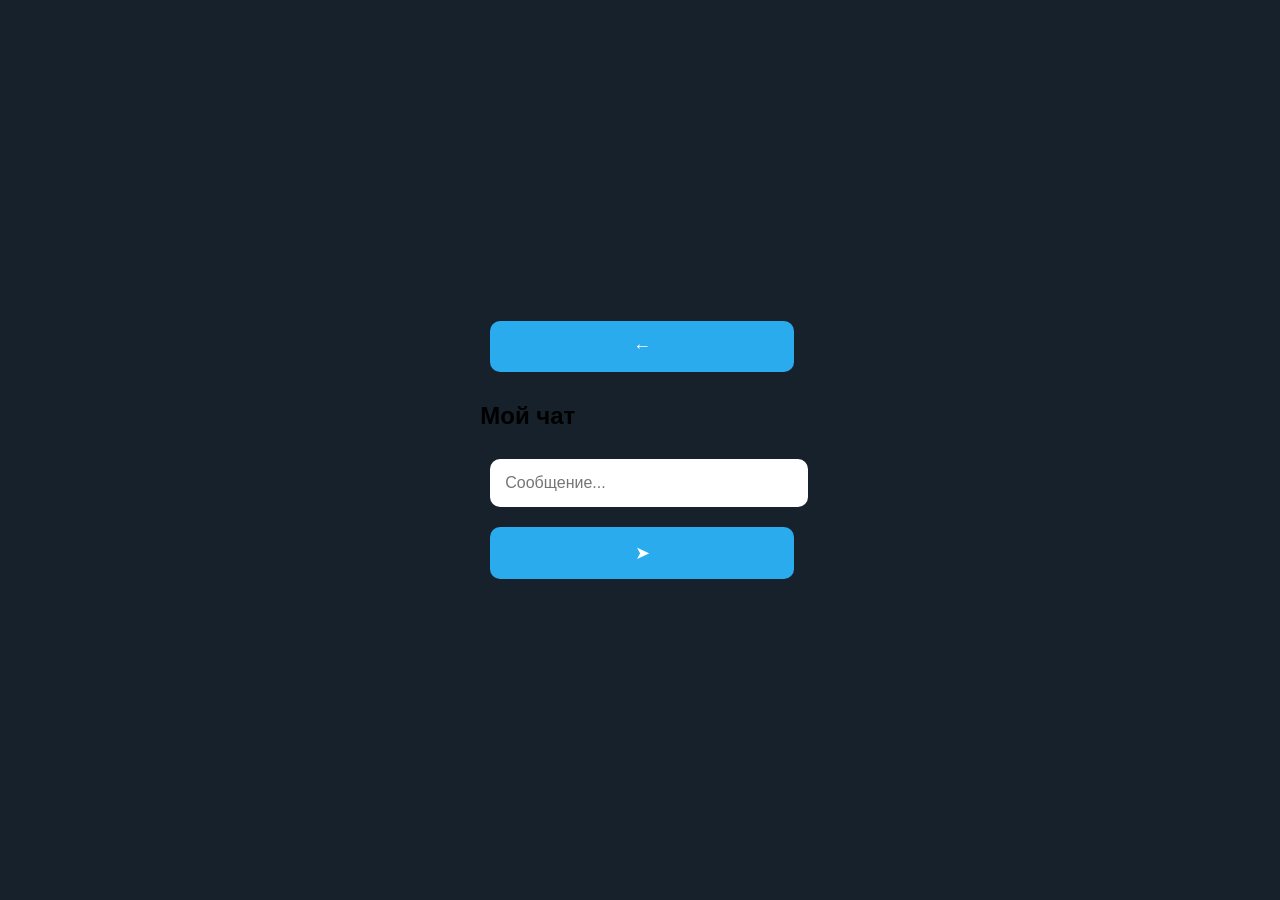
==== chat.html @ ef85235c "Create chat.html" ====
<!DOCTYPE html>
<html lang="ru">

<head>

<meta charset="UTF-8">
<meta name="viewport" content="width=device-width, initial-scale=1.0">

<title>Чат</title>

<link rel="stylesheet" href="style.css">

</head>


<body>

<div class="chat-window">


<div class="chat-header">

<button onclick="back()">
←
</button>

<h2>Мой чат</h2>

</div>



<div id="messages" class="messages">

</div>



<div class="send-box">

<input id="messageInput" placeholder="Сообщение...">

<button onclick="sendMessage()">
➤
</button>

</div>


</div>



<script src="app.js"></script>

</body>

</html>
---- style.css ----
body {

margin:0;
height:100vh;

background:#17212b;

font-family:Arial;

display:flex;
justify-content:center;
align-items:center;

}


.container {

background:#242f3d;

width:90%;
max-width:400px;

padding:30px;

border-radius:20px;

text-align:center;

color:white;

}


h1 {

color:#2aabee;

}


input {

width:90%;

padding:15px;

margin:10px;

border-radius:10px;

border:none;

font-size:16px;

}


button {

width:95%;

padding:15px;

margin:10px;

border:none;

border-radius:10px;

background:#2aabee;

color:white;

font-size:18px;

}
.chat-app{

width:100%;
height:100vh;

background:#17212b;

color:white;

}



.header{

height:70px;

background:#242f3d;

display:flex;

justify-content:space-between;

align-items:center;

padding:0 20px;

}



.header button{

width:auto;

padding:10px;

font-size:14px;

}



.search{

margin:15px;

width:85%;

padding:15px;

border-radius:15px;

}



.chat{

display:flex;

align-items:center;

padding:15px;

background:#202b36;

margin:10px;

border-radius:15px;

}



.avatar{

width:50px;

height:50px;

background:#2aabee;

border-radius:50%;

display:flex;

align-items:center;

justify-content:center;

font-size:25px;

margin-right:15px;

}



.chat h3{

margin:0;

}



.chat p{

margin:5px 0;

color:#aaa;

}



.new-chat{

position:fixed;

right:25px;

bottom:25px;

width:60px;

height:60px;

border-radius:50%;

font-size:35px;

}
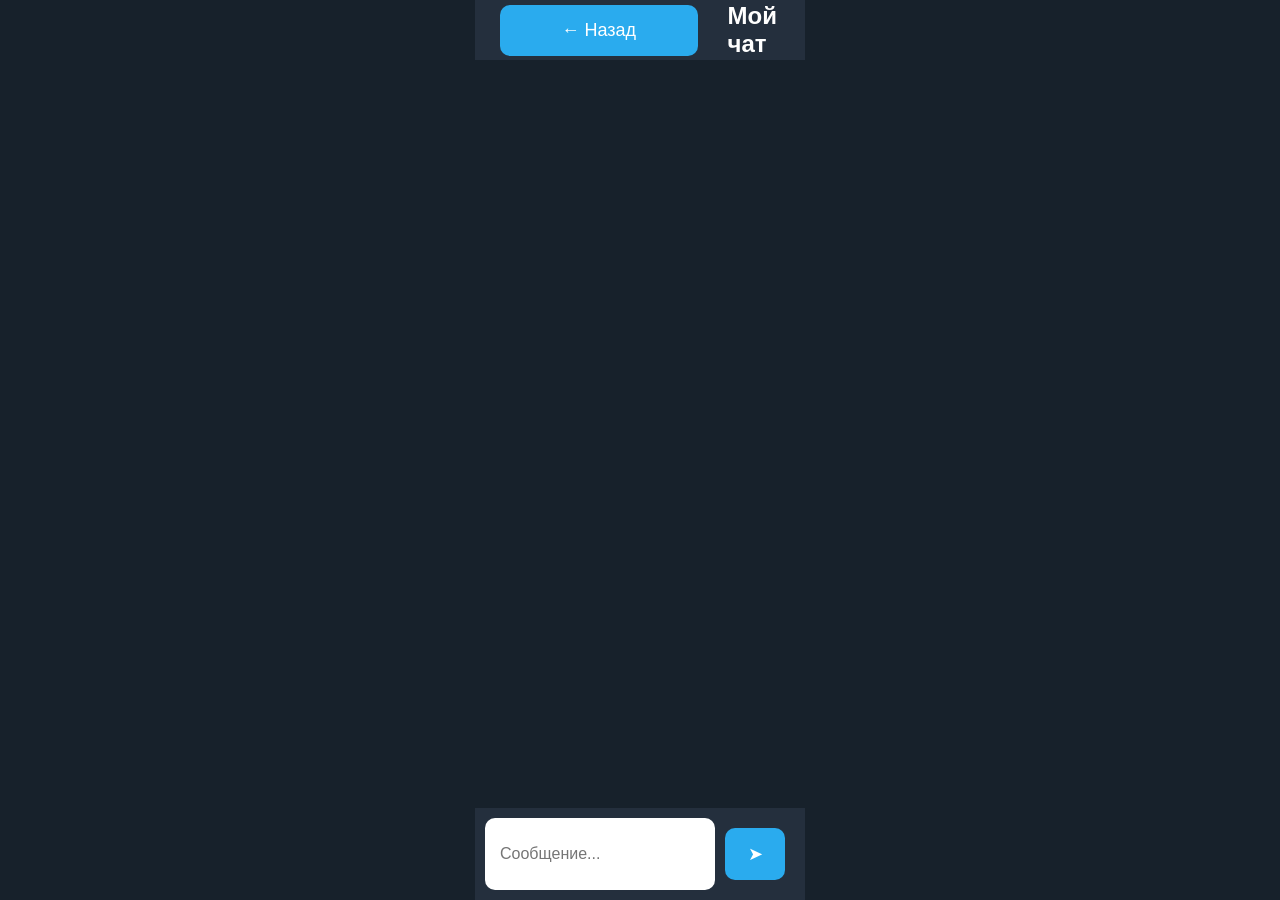
==== commit f730bac5: "Update chat.html" ====
--- a/chat.html
+++ b/chat.html
@@ -15,13 +15,14 @@
 
 <body>
 
+
 <div class="chat-window">
 
 
 <div class="chat-header">
 
 <button onclick="back()">
-←
+← Назад
 </button>
 
 <h2>Мой чат</h2>
@@ -29,11 +30,9 @@
 </div>
 
 
-
 <div id="messages" class="messages">
 
 </div>
-
 
 
 <div class="send-box">
@@ -44,14 +43,15 @@
 ➤
 </button>
 
+
 </div>
 
 
 </div>
 
 
+<script src="app.js"></script>
 
-<script src="app.js"></script>
 
 </body>
 
--- a/style.css
+++ b/style.css
@@ -208,4 +208,80 @@
 
 font-size:35px;
 
+}
+.chat-window{
+
+height:100vh;
+background:#17212b;
+color:white;
+display:flex;
+flex-direction:column;
+
+}
+
+
+.chat-header{
+
+height:60px;
+background:#242f3d;
+
+display:flex;
+align-items:center;
+gap:20px;
+
+padding:0 15px;
+
+}
+
+
+.messages{
+
+flex:1;
+padding:15px;
+overflow:auto;
+
+}
+
+
+.message{
+
+background:#2aabee;
+
+padding:10px;
+
+border-radius:15px;
+
+margin:10px;
+
+max-width:70%;
+
+margin-left:auto;
+
+}
+
+
+
+.send-box{
+
+display:flex;
+padding:10px;
+
+background:#242f3d;
+
+}
+
+
+.send-box input{
+
+flex:1;
+
+margin:0;
+
+}
+
+
+.send-box button{
+
+width:60px;
+
 }
